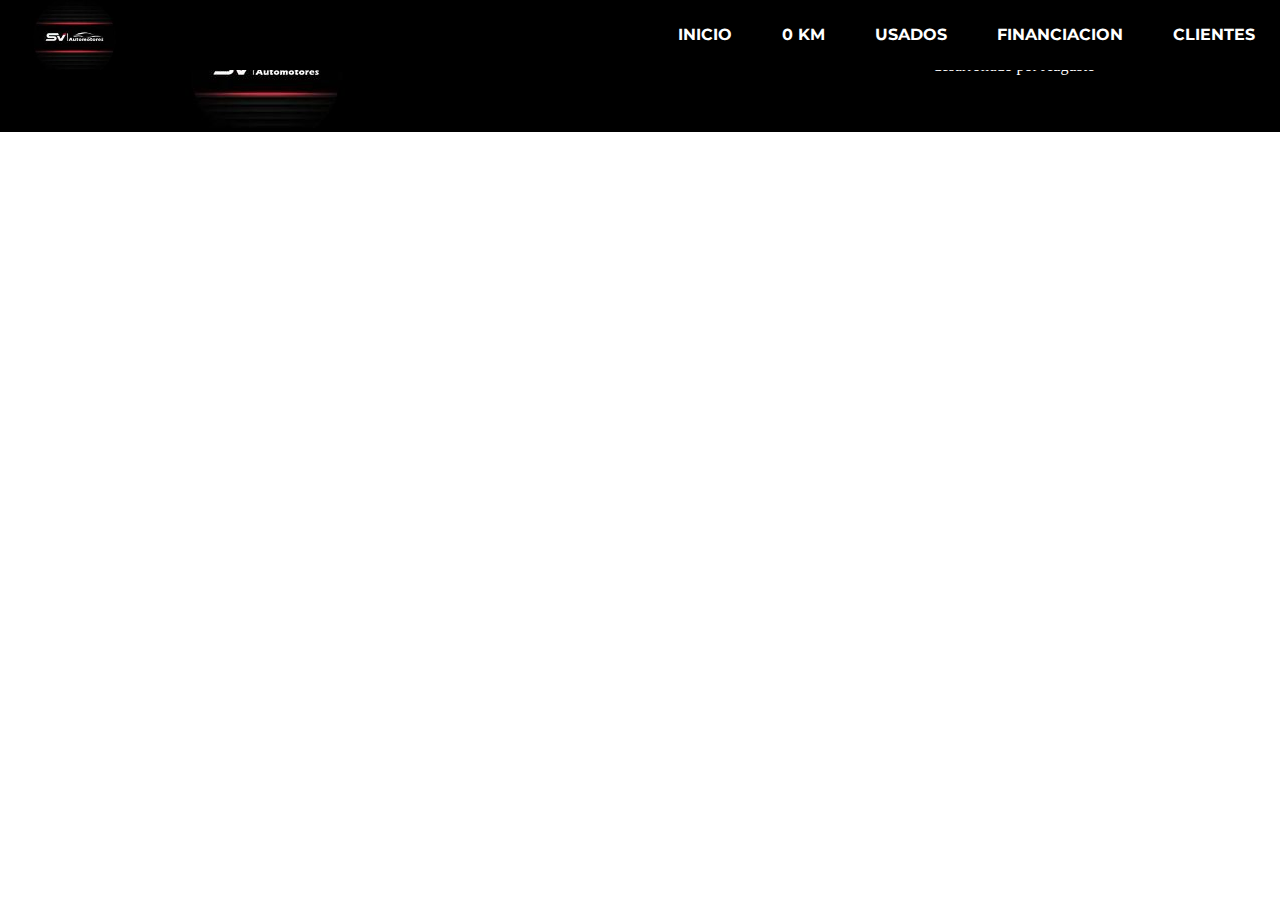
==== paginas/0_km.html @ d672cccd "Primer subida" ====
<!DOCTYPE html>
<html lang="es">
<head>
    <meta charset="UTF-8">
    <meta name="viewport" content="width=device-width, initial-scale=1.0">
    <link href="https://cdn.jsdelivr.net/npm/bootstrap@5.3.0/dist/css/bootstrap.min.css" rel="stylesheet" integrity="sha384-9ndCyUaIbzAi2FUVXJi0CjmCapSmO7SnpJef0486qhLnuZ2cdeRhO02iuK6FUUVM" crossorigin="anonymous">
    <link rel="stylesheet" href="https://cdnjs.cloudflare.com/ajax/libs/font-awesome/6.4.0/css/all.min.css" integrity="sha512-iecdLmaskl7CVkqkXNQ/ZH/XLlvWZOJyj7Yy7tcenmpD1ypASozpmT/E0iPtmFIB46ZmdtAc9eNBvH0H/ZpiBw==" crossorigin="anonymous" referrerpolicy="no-referrer" />
    <link rel="stylesheet" href="../css/styles.css">
    <link rel="shortcut icon" href="./multimedia/img/sv.JPG" type="image/x-icon">
    <title>Inicio</title>
</head>
<body>
    <header>
        <a class="logo" href="../index.html"><img src="../multimedia/img/sv.JPG" alt=""></a>
        <nav class="navegador">
            <ul>
                <li><a href="../index.html">INICIO</a></li>
                <li><a href="./0_km.html">0 KM</a></li>
                <li><a href="./usados.html">USADOS</a></li>
                <li><a href="./financiacion.html">FINANCIACION</a></li>
                <li><a href="./clientes.html">CLIENTES</a></li>
            </ul>
        </nav> 
    </header>
    <main>
        
    </main>
    <footer>
        <div class="contenedor-footer">
            <div>
                <img src="../multimedia/img/sv.JPG" alt="sv-automotores">
            </div>
            <div class="redes">
                <button><a href=""><i class="fa-brands fa-facebook"></i></a></button>                
                <button><a href=""><i class="fa-brands fa-twitter"></i></a></button>    
                <button><a href=""><i class="fa-brands fa-instagram"></i></a></button>
                <button><a href=""><i class="fa-solid fa-envelope"></i></a></button>
                <button><a href=""><i class="fa-brands fa-whatsapp"></i></a></button>
            </div>
            <div class="desarrollador">
                <p>desarrollado por Augusto</p>
            </div>
        </div>
    </footer>
    <script src="https://cdn.jsdelivr.net/npm/bootstrap@5.3.0/dist/js/bootstrap.bundle.min.js" integrity="sha384-geWF76RCwLtnZ8qwWowPQNguL3RmwHVBC9FhGdlKrxdiJJigb/j/68SIy3Te4Bkz" crossorigin="anonymous"></script>
</body>
</html>
---- css/styles.css ----
@import url("https://fonts.googleapis.com/css2?family=Montserrat&display=swap");
* {
  margin: 0;
  padding: 0;
  box-sizing: border-box;
}

header .logo {
  position: fixed;
  z-index: 3;
  top: 0px;
}
header .logo img {
  height: 70px;
  object-fit: cover;
  margin-left: 30px;
}
header nav {
  display: flex;
  background-color: black;
  justify-content: end;
  position: fixed;
  width: 100%;
  top: 0px;
  height: 70px;
  z-index: 2;
}
header nav ul {
  display: flex;
  justify-content: end;
}
header nav ul li {
  list-style: none;
}
header nav ul li a {
  font-family: "Montserrat", sans-serif;
  font-size: 16px;
  text-decoration: none;
  display: block;
  font-weight: bold;
  padding: 25px;
  color: white;
}

.carousel-item {
  width: 100%;
  height: 360px;
  margin-top: 70px;
  height: auto;
}
.carousel-item img {
  width: 100%;
  height: 360px;
  object-fit: cover;
}

.contenedor-tarjeta {
  display: flex;
  flex-flow: wrap;
  justify-content: space-evenly;
  padding-top: 30px;
}
.contenedor-tarjeta .tarjeta {
  width: 250px;
  height: 100%;
  border: solid 3px black;
  margin: 20px;
  border-radius: 10px;
  background: #e0e0e0;
  box-shadow: 16px 16px 30px #868686, -16px -16px 30px #ffffff;
}
.contenedor-tarjeta img {
  width: 100%;
  height: 50%;
  object-fit: cover;
  border-radius: 8px 8px 0px 0px;
}
.contenedor-tarjeta p {
  font-family: "Montserrat", sans-serif;
  color: black;
  padding-left: 5px;
  padding-top: 5px;
  text-align: center;
}
.contenedor-tarjeta a {
  text-decoration: none;
  color: black;
  width: 150px;
  height: 30px;
  border: 3px solid black;
  border-radius: 15px;
  transition: all 0.3s;
  display: flex;
  margin: auto;
  margin-bottom: 20px;
  margin-top: 20px;
  justify-content: center;
  cursor: pointer;
  background: white;
  font-size: 16px;
  font-family: "Montserrat", sans-serif;
}
.contenedor-tarjeta a:hover {
  background: black;
  color: white;
  font-size: 16px;
}

main h1 {
  font-family: "Montserrat", sans-serif;
  text-align: center;
  font-size: 30px;
  padding-top: 40px;
}
main h2 {
  font-family: "Montserrat", sans-serif;
  text-align: center;
  font-size: 26px;
  padding-top: 20px;
}
main h3 {
  font-family: "Montserrat", sans-serif;
  text-align: center;
  font-size: 26px;
  padding-top: 30px;
}

.contenedora-main {
  display: flex;
  align-items: center;
  flex-flow: wrap;
}
.contenedora-main .p1 {
  font-family: "Montserrat", sans-serif;
  font-size: 16px;
  font-weight: bold;
}
.contenedora-main .p1 .fa-check {
  color: black;
  font-size: 16px;
  padding-right: 10px;
}
.contenedora-main .p2 {
  font-family: "Montserrat", sans-serif;
  font-size: 14px;
}
.contenedora-main img {
  height: 450px;
  object-fit: cover;
}

.contenedora-p {
  display: flex;
  flex-flow: wrap;
  justify-content: space-evenly;
  height: 100%;
  padding: 20px 0px 20px 40px;
}
.contenedora-p .tarjeta-p {
  height: 100%;
  width: 250px;
}

.boton-index {
  text-decoration: none;
  color: black;
  width: 300px;
  height: 100%;
  border: 3px solid black;
  border-radius: 15px;
  transition: all 0.3s;
  display: flex;
  margin: auto;
  margin-bottom: 20px;
  margin-top: 20px;
  justify-content: center;
  cursor: pointer;
  background: white;
  font-size: 16px;
  font-family: "Montserrat", sans-serif;
}
.boton-index:hover {
  background: black;
  color: white;
  font-size: 16px;
}

.main-tcross {
  background: rgba(170, 170, 170, 0.631372549);
}
.main-tcross h1 {
  font-family: "Montserrat", sans-serif;
  margin-top: 70px;
  font-size: 30px;
  font-weight: bold;
}
.main-tcross .contenedora-t-cross {
  display: flex;
  flex-flow: wrap;
}
.main-tcross .contenedora-t-cross img {
  height: 400px;
  width: 600px;
  object-fit: cover;
  margin: 20px;
  border: 2px solid black;
  box-shadow: 16px 16px 30px #868686, -16px -16px 30px #ffffff;
}
.main-tcross .contenedora-t-cross h2 {
  display: flex;
  font-family: "Montserrat", sans-serif;
  font-size: 20px;
  font-weight: bold;
  justify-content: center;
}
.main-tcross .contenedora-t-cross h3 {
  display: flex;
  font-family: "Montserrat", sans-serif;
  font-size: 20px;
  font-weight: bold;
  justify-content: center;
}
.main-tcross .contenedora-t-cross p {
  font-family: "Montserrat", sans-serif;
  font-size: 16px;
  padding-left: 20px;
}
.main-tcross .contenedora-t-cross .precio {
  font-family: "Montserrat", sans-serif;
  font-size: 16px;
  font-weight: bold;
}
.main-tcross .contenedora-t-cross a {
  text-decoration: none;
  color: black;
  width: 150px;
  height: 30px;
  border: 3px solid black;
  border-radius: 15px;
  transition: all 0.3s;
  display: flex;
  margin: auto;
  margin-bottom: 20px;
  margin-top: 20px;
  justify-content: center;
  cursor: pointer;
  background: white;
  font-size: 16px;
  font-family: "Montserrat", sans-serif;
}
.main-tcross .contenedora-t-cross a:hover {
  background: black;
  color: white;
  font-size: 16px;
}
.main-tcross .contenedora-galeria h4 {
  font-family: "Montserrat", sans-serif;
  font-size: 30px;
  text-align: center;
  background-color: black;
  color: white;
}
.main-tcross .contenedora-galeria div {
  display: flex;
  flex-flow: wrap;
  justify-content: space-evenly;
}
.main-tcross .contenedora-galeria div img {
  height: 450px;
  object-fit: cover;
  margin: 20px;
  border: 2px solid black;
  box-shadow: 16px 16px 30px #868686;
}

.contenedor-footer {
  display: flex;
  justify-content: space-evenly;
  background-color: black;
  color: white;
}

.redes {
  display: flex;
  justify-content: center;
  align-items: center;
}
.redes button {
  background-color: transparent;
  border: transparent;
  color: white;
}
.redes a {
  text-decoration: none;
  color: white;
}
.redes i {
  padding: 20px;
  font-size: 26px;
}

.desarrollador {
  display: flex;
  align-items: center;
}

/*# sourceMappingURL=styles.css.map */
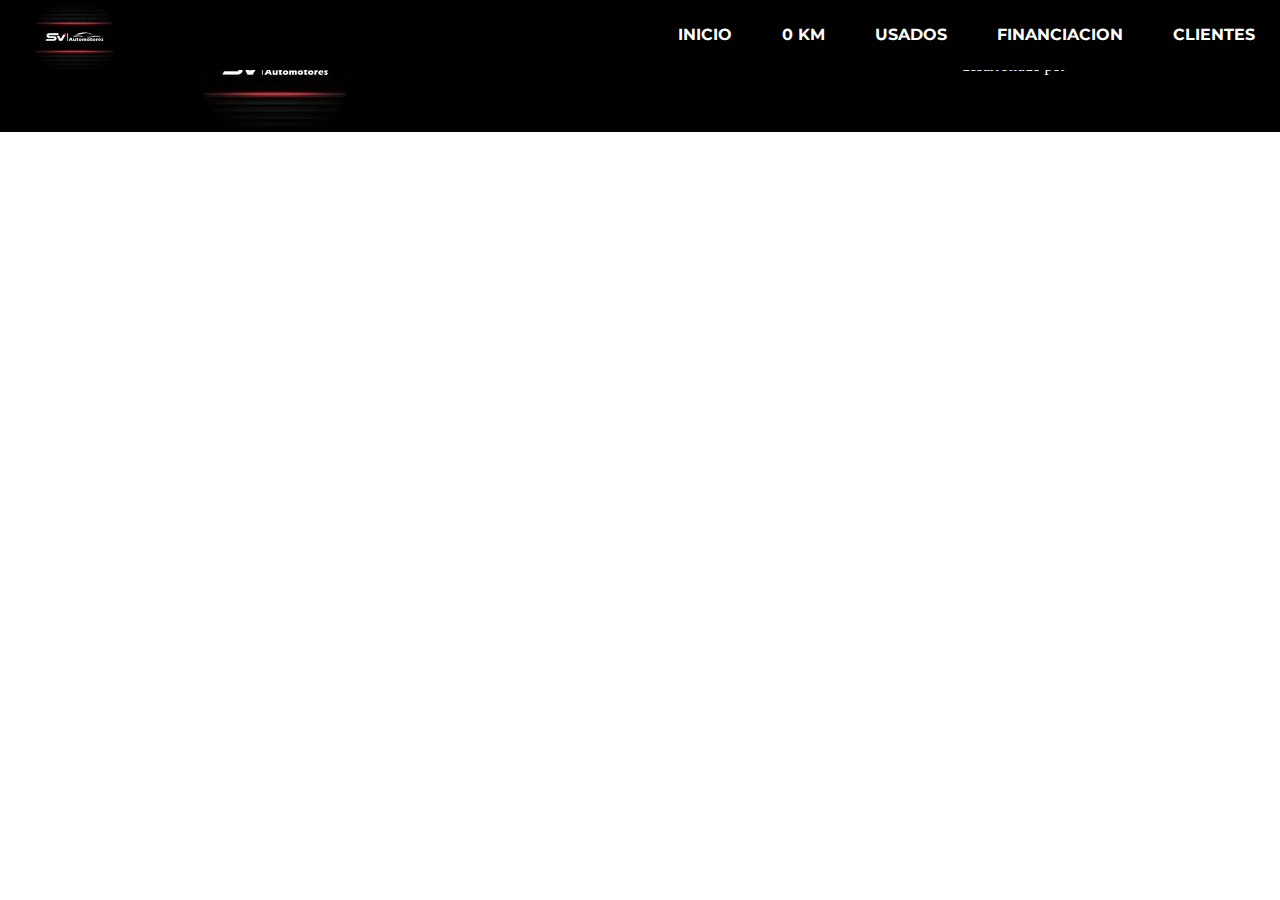
==== commit 9340f7b6: "Actualizacion navegador" ====
--- a/paginas/0_km.html
+++ b/paginas/0_km.html
@@ -38,7 +38,7 @@
                 <button><a href=""><i class="fa-brands fa-whatsapp"></i></a></button>
             </div>
             <div class="desarrollador">
-                <p>desarrollado por Augusto</p>
+                <p>desarrollado por ---</p>
             </div>
         </div>
     </footer>
--- a/css/styles.css
+++ b/css/styles.css
@@ -128,7 +128,6 @@
 .contenedora-main {
   display: flex;
   align-items: center;
-  flex-flow: wrap;
 }
 .contenedora-main .p1 {
   font-family: "Montserrat", sans-serif;
@@ -304,4 +303,56 @@
   align-items: center;
 }
 
+.navegador .fa-bars {
+  display: none;
+}
+
+@media (max-width: 992px) {
+  .texto-producto {
+    font-size: 14px;
+    padding: 15px;
+  }
+  .lista {
+    font-size: 14px;
+  }
+  .contenedor-contacto {
+    flex-direction: column;
+  }
+  .imagen-contacto {
+    width: 100%;
+  }
+}
+@media (max-width: 992px) {
+  .navegador .fa-bars {
+    display: block;
+    margin: 10px;
+    font-size: 45px;
+    color: white;
+  }
+  .navegador .fa-bars:hover + ul {
+    right: 0;
+  }
+  .navegador ul {
+    position: fixed;
+    top: 70px;
+    right: -100%;
+    width: 100%;
+    height: 100vh;
+    background: rgba(0, 0, 0, 0.7137254902);
+    flex-direction: column;
+    align-items: center;
+    padding-top: 50px;
+    transition: all 0.5s;
+  }
+  .navegador ul:hover {
+    right: 0;
+  }
+  .navegador ul li a {
+    color: white;
+  }
+  .navegador ul li a:hover {
+    color: white;
+  }
+}
+
 /*# sourceMappingURL=styles.css.map */
